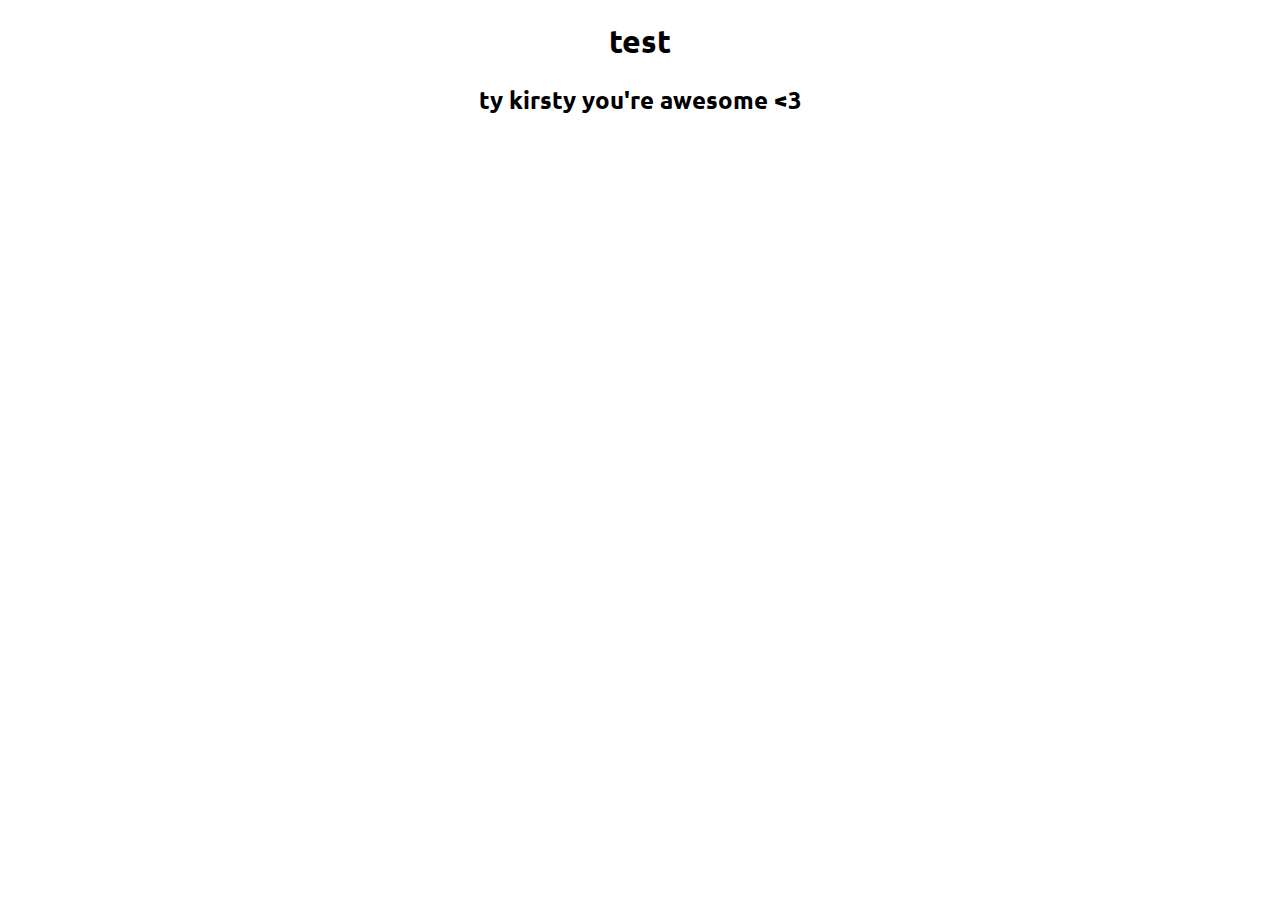
==== index.html @ 86d20f84 "wow! something is happening!" ====
<!DOCTYPE html>
<html lang="en" dir="ltr">
  <head>
    <meta charset="utf-8">
    <title>zapsmile</title>
    <link rel="stylesheet" href="./css/style.css">
  </head>
  <body>
    <h1>test </h1>
    <h2>ty kirsty you're awesome <3</h2>
  </body>
</html>
---- css/style.css ----
@import url('https://fonts.googleapis.com/css?family=Ubuntu&display=swap');

html {
  font-family: Ubuntu, sans-serif;
}

/* TODO: make it look pretty and shit */

h1, h2 {
  text-align: center;
}
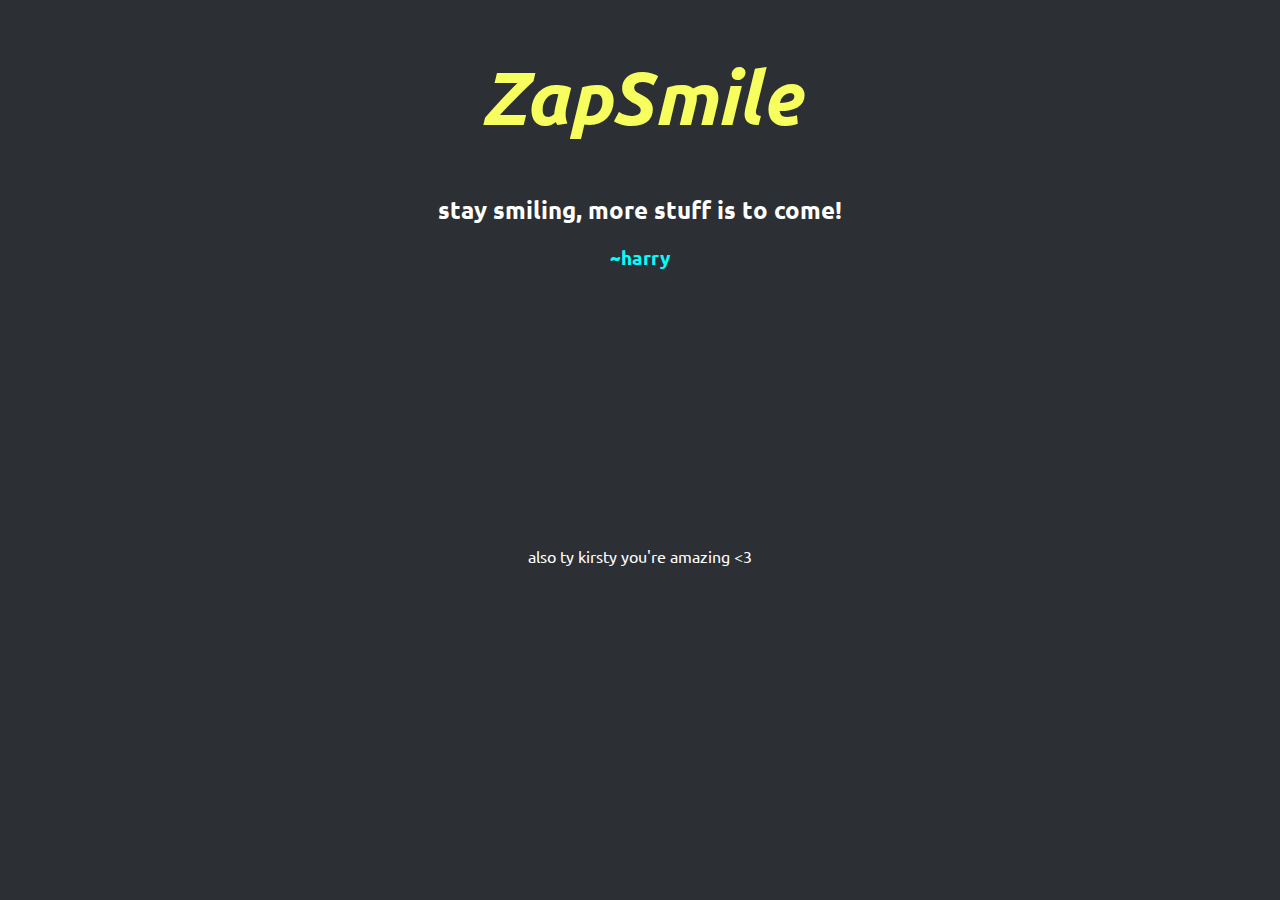
==== commit 58e6d270: "woooooah dude" ====
--- a/index.html
+++ b/index.html
@@ -2,11 +2,25 @@
 <html lang="en" dir="ltr">
   <head>
     <meta charset="utf-8">
-    <title>zapsmile</title>
+    <title>coming soon! | zapsmile</title>
     <link rel="stylesheet" href="./css/style.css">
   </head>
   <body>
-    <h1>test </h1>
-    <h2>ty kirsty you're awesome <3</h2>
+    <h1 class="sitename">ZapSmile</h1>
+    <h2>stay smiling, more stuff is to come!</h2>
+    <h3 style="color: cyan;">~harry</h3>
+    <br>
+    <br>
+    <br>
+    <br>
+    <br>
+    <br>
+    <br>
+    <br>
+    <br>
+    <br>
+    <br>
+    <br>
+    <p style="text-align: center;">also ty kirsty you're amazing <3</p>
   </body>
 </html>
--- a/css/style.css
+++ b/css/style.css
@@ -2,10 +2,18 @@
 
 html {
   font-family: Ubuntu, sans-serif;
+  background-color: #2C2F33;
+  color: white;
 }
 
 /* TODO: make it look pretty and shit */
 
-h1, h2 {
+h1, h2, h3 {
   text-align: center;
 }
+
+.sitename {
+  font-size: 75px;
+  font-style: italic;
+  color: #f7ff5e;
+}
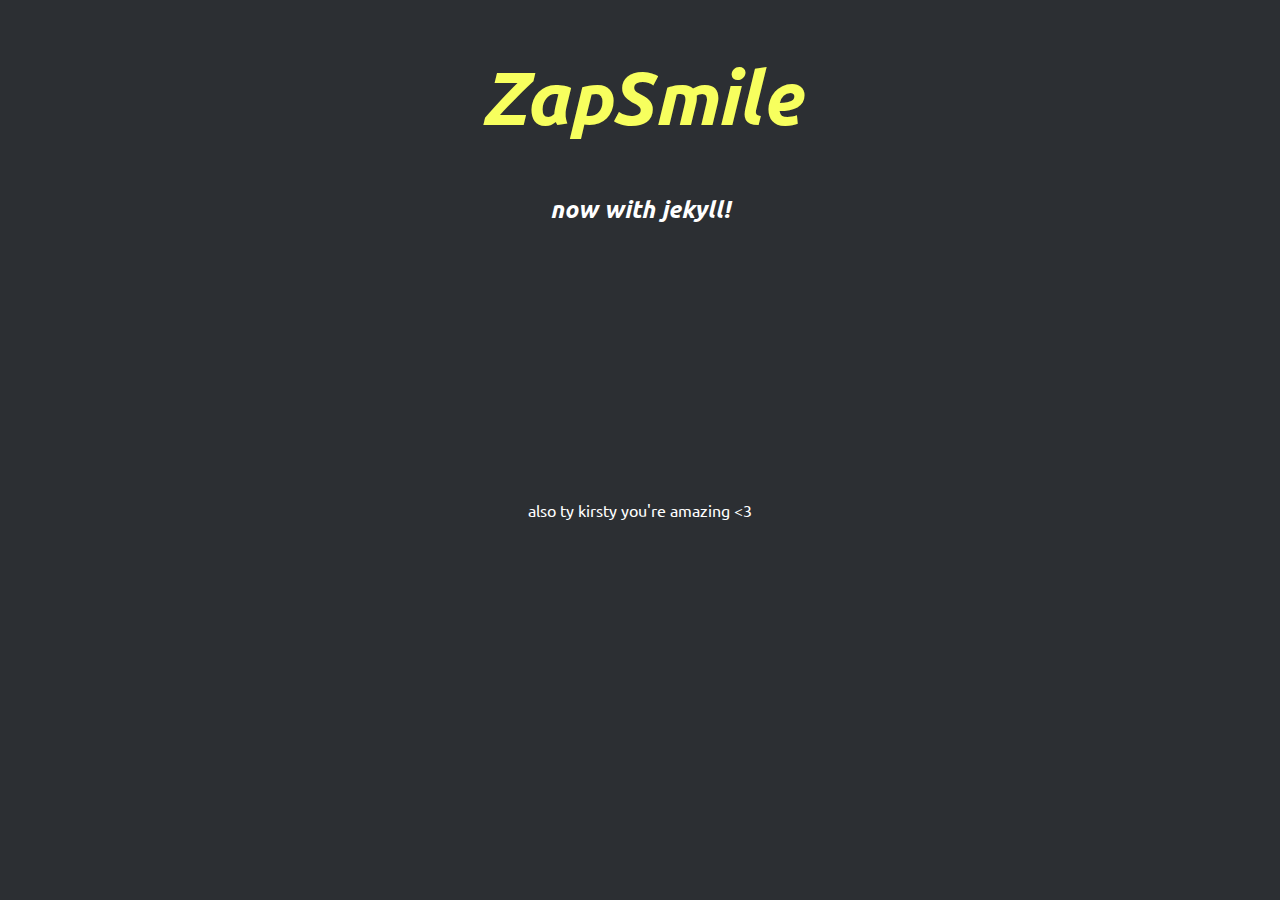
==== commit 4d010af3: "JEKYLL TIME!!!" ====
--- a/index.html
+++ b/index.html
@@ -2,18 +2,38 @@
 <html lang="en" dir="ltr">
   <head>
     <meta charset="utf-8">
-    <title>coming soon! | zapsmile</title>
+    <title>zapsmile</title>
     <link rel="stylesheet" href="./css/style.css">
   </head>
   <body>
     <h1 class="sitename">ZapSmile</h1>
+    <h2 class="siteflavour">now with jekyll!</h2>
+
+    <!--
     <h2>stay smiling, more stuff is to come!</h2>
     <h3 style="color: cyan;">~harry</h3>
+    -->
+
+    <!-- TODO: beautify this br bs -->
     <br>
     <br>
     <br>
     <br>
     <br>
+    <!--
+
+      hey! what are you doing here? trying to find secrets?
+      actually i dont blame you. i LOOOVE hiding secrets!
+      also, kirsty, if you're seeing this message for the first time, hi!
+      im glad that you found the secret!
+
+      anyway, i'll probably hide some more in the future. i wont say when tho.
+      otherwise then, it won't be a secret!
+      until then, stay smiling! :D
+
+      ~harry
+
+   -->
     <br>
     <br>
     <br>
--- a/css/style.css
+++ b/css/style.css
@@ -8,12 +8,20 @@
 
 /* TODO: make it look pretty and shit */
 
-h1, h2, h3 {
-  text-align: center;
-}
+
 
 .sitename {
   font-size: 75px;
   font-style: italic;
   color: #f7ff5e;
+  text-align: center;
 }
+
+.siteflavour {
+  font-style: italic;
+  text-align: center;
+}
+
+.blogpost {
+  padding-left: 100px;
+}
